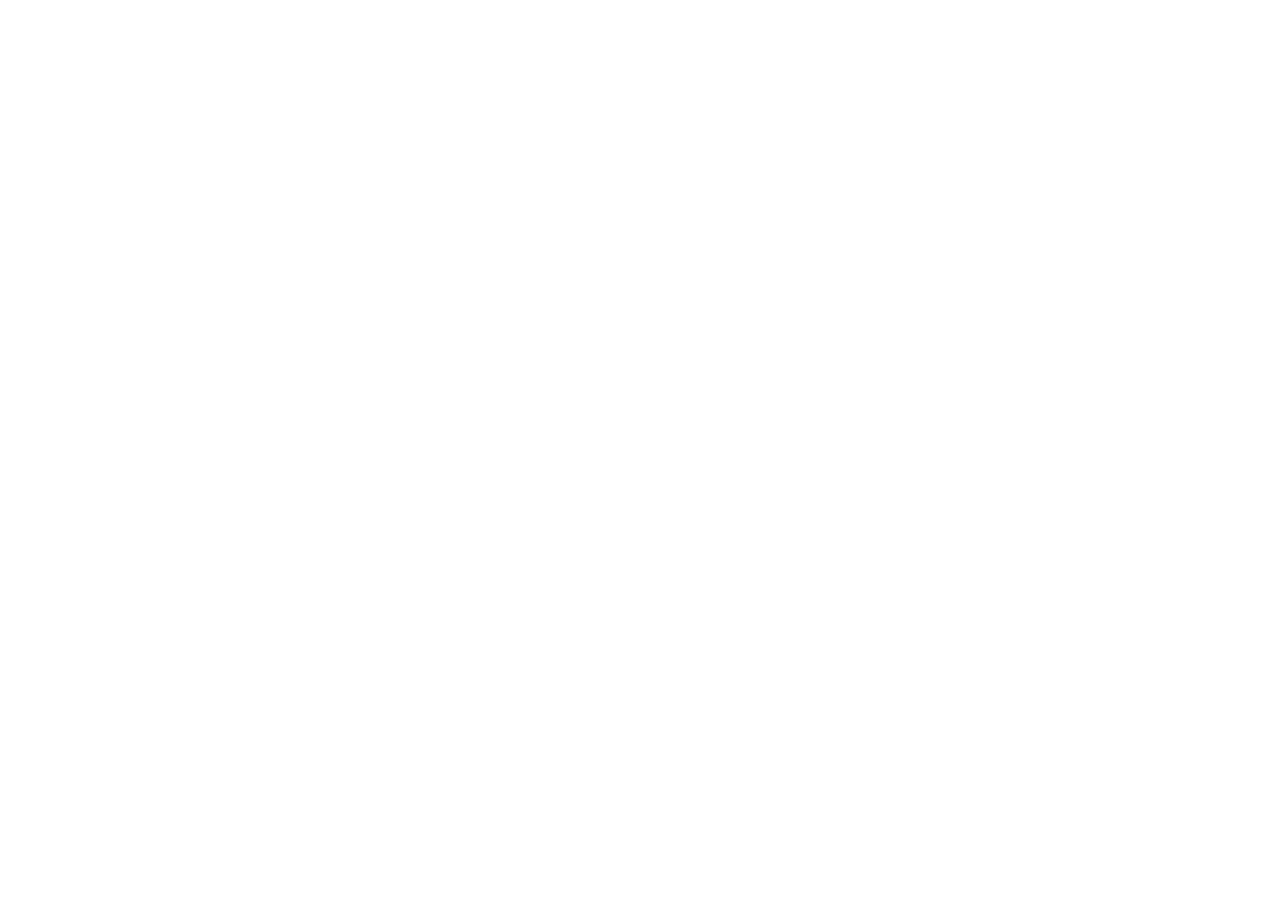
==== directives/Simple/index.html @ 85f1c300 "Initial commit" ====
<!DOCTYPE html>
<html ng-app="myApp">

<head lang="en">
  <meta charset="utf-8">
  <title>Directives</title>
  <link rel="stylesheet" href="../css/jquery-ui.css">

  <script src="../libs/jquery-1.11.1.min.js"></script>
  <script src="../libs/jquery-ui.js"></script>
  <script src="../libs/angular.js"></script>

  <script src="app.js"></script>
</head>

<body>
</body>
</html>
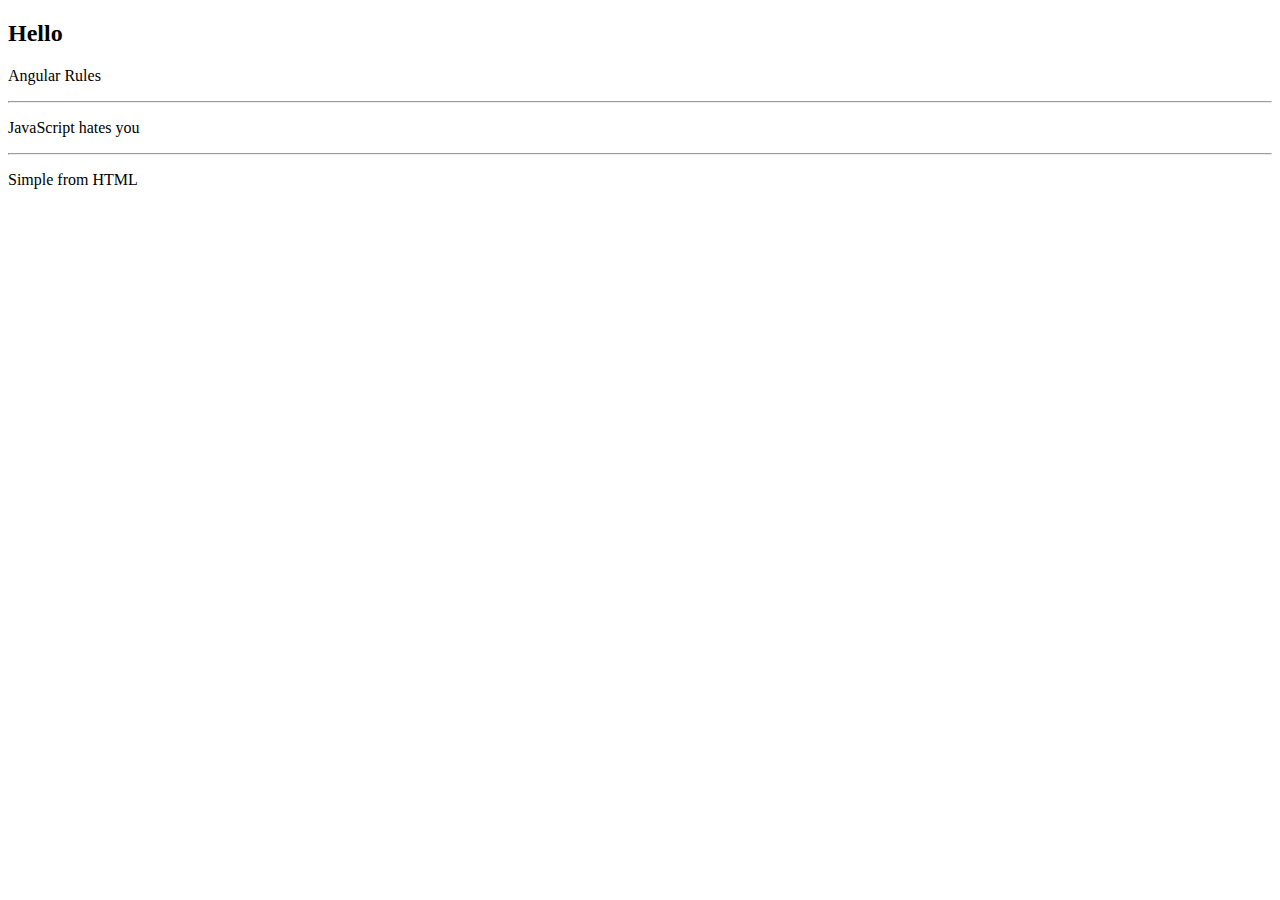
==== commit ed8692db: "ContactService uses firebase. Adds animation. Not optimal but functional" ====
--- a/directives/Simple/index.html
+++ b/directives/Simple/index.html
@@ -14,5 +14,12 @@
 </head>
 
 <body>
+  <h2>Hello</h2>
+  <div simple title="Angular Rules"></div>
+  <hr/>
+  <simple title="JavaScript hates you"></simple>
+  <hr/>
+  <simple></simple>
+
 </body>
 </html>